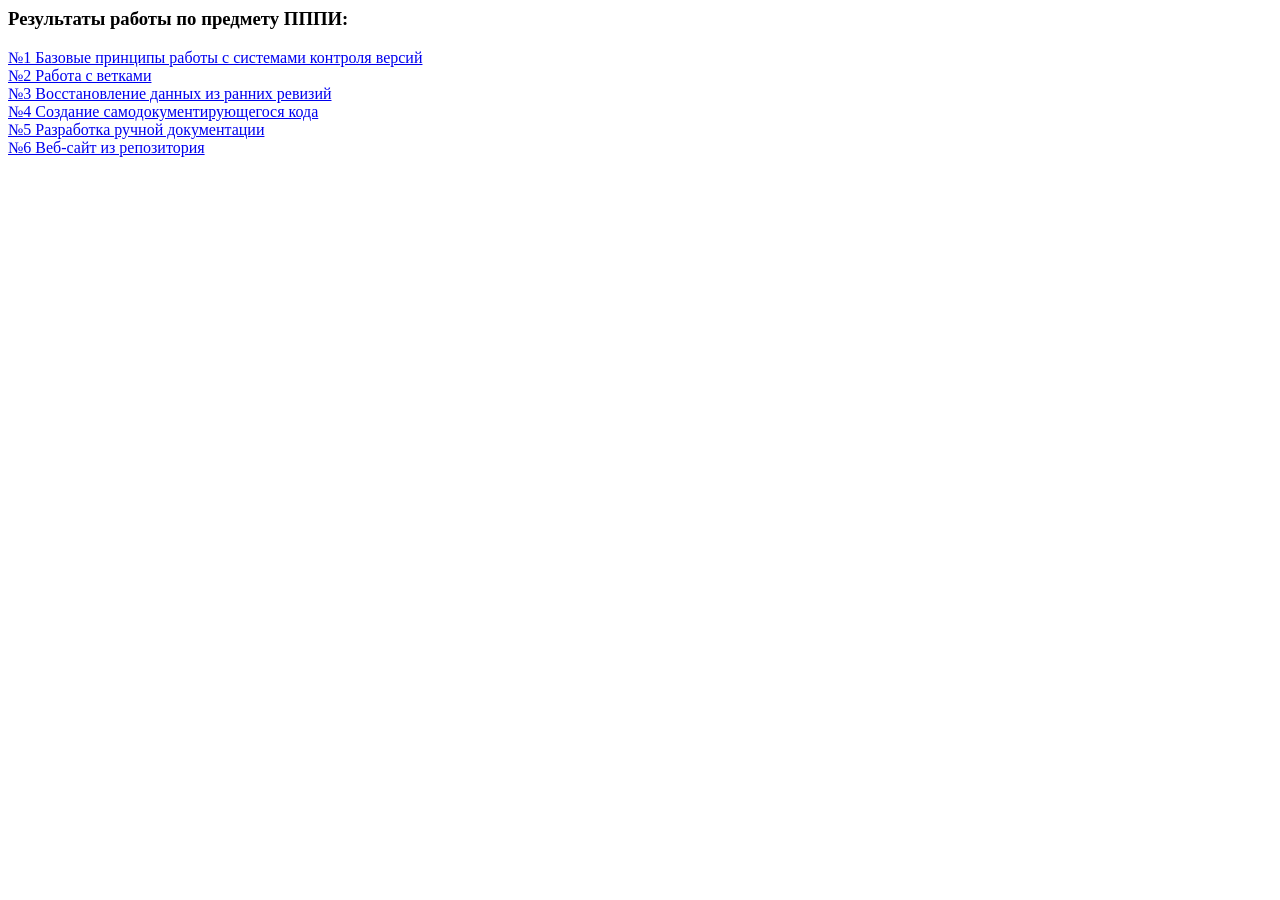
==== index.html @ 75be3013 "feat(reports): add lab6 index.html" ====
<head>
	<meta http-equiv="Content-Type" content="text/html; charset=utf-8">
	<title>Истягин</title>
</head>
					
<body>

			<h3>Результаты работы по предмету ПППИ:</h3>
			<a href="Reports/ПИ-19а Истягин ПППИ1.docx">№1 Базовые принципы работы с системами контроля версий</a><br>
			<a href="Reports/ПИ-19а Истягин ПППИ2.docx">№2 Работа с ветками</a><br>
			<a href="Reports/ПИ-19а Истягин ПППИ3.docx">№3 Восстановление данных из ранних ревизий</a><br>
			<a href="Reports/ПИ-19а Истягин ПППИ4.docx">№4 Создание самодокументирующегося кода</a><br>
			<a href="Reports/ПИ-19а Истягин ПППИ5.docx">№5 Разработка ручной документации</a><br>
			<a href="Reports/ПИ-19а Истягин ПППИ6.docx">№6 Веб-сайт из репозитория</a><br>
	

</body>
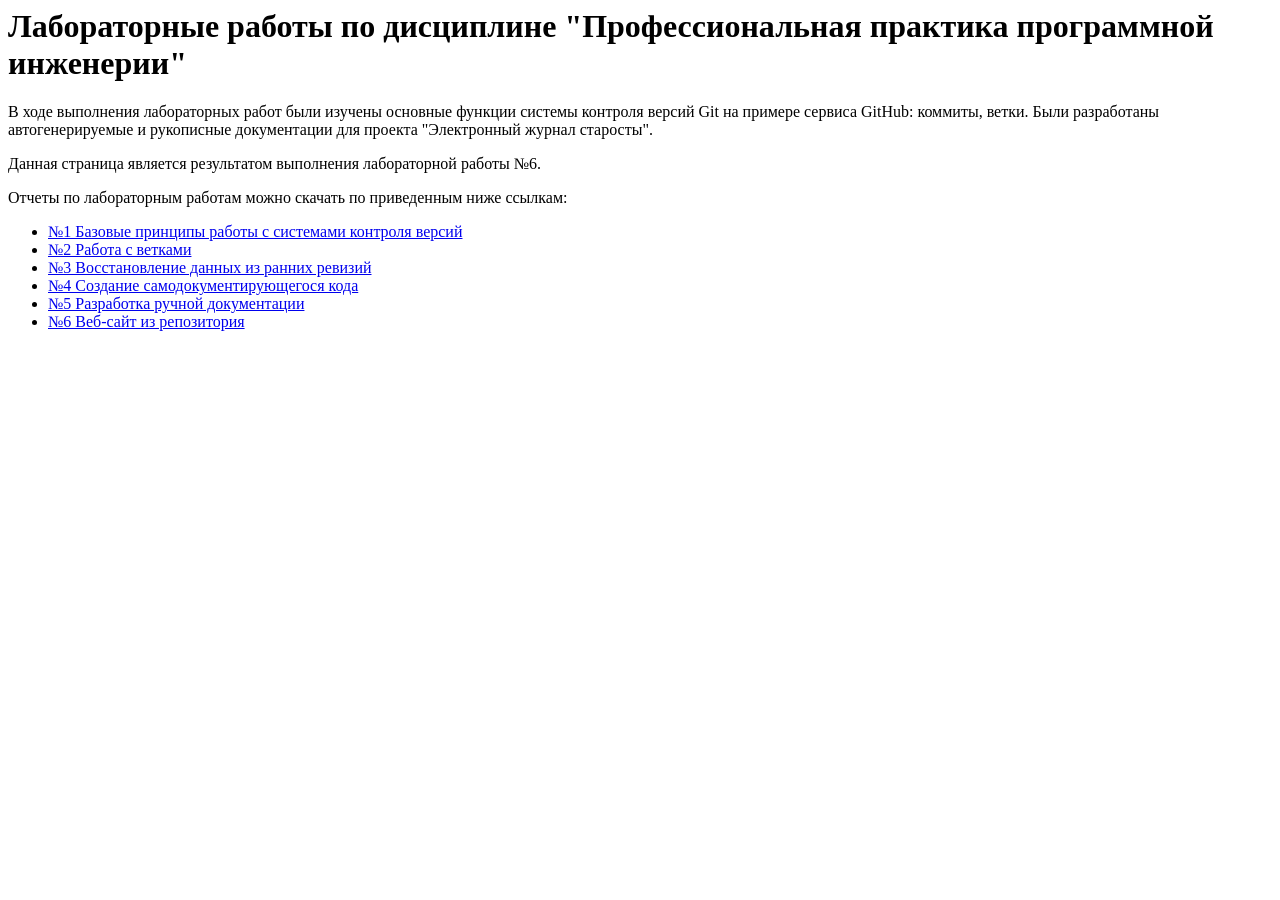
==== commit 71e225b0: "fix(report): lab6 index.html" ====
--- a/index.html
+++ b/index.html
@@ -1,17 +1,24 @@
 <head>
 	<meta http-equiv="Content-Type" content="text/html; charset=utf-8">
-	<title>Истягин</title>
+	<title>Лабораторные работы по дисциплине "Профессиональная практика программной инженерии"</title>
 </head>
 					
 <body>
 
-			<h3>Результаты работы по предмету ПППИ:</h3>
-			<a href="Reports/ПИ-19а Истягин ПППИ1.docx">№1 Базовые принципы работы с системами контроля версий</a><br>
-			<a href="Reports/ПИ-19а Истягин ПППИ2.docx">№2 Работа с ветками</a><br>
-			<a href="Reports/ПИ-19а Истягин ПППИ3.docx">№3 Восстановление данных из ранних ревизий</a><br>
-			<a href="Reports/ПИ-19а Истягин ПППИ4.docx">№4 Создание самодокументирующегося кода</a><br>
-			<a href="Reports/ПИ-19а Истягин ПППИ5.docx">№5 Разработка ручной документации</a><br>
-			<a href="Reports/ПИ-19а Истягин ПППИ6.docx">№6 Веб-сайт из репозитория</a><br>
-	
+	<h1>Лабораторные работы по дисциплине "Профессиональная практика программной инженерии"</h1>
+<p>В ходе выполнения лабораторных работ были изучены основные функции системы контроля версий Git на примере
+сервиса GitHub: коммиты, ветки. Были разработаны автогенерируемые и рукописные документации для проекта "Электронный
+журнал старосты".</p>
+<p>Данная страница является результатом выполнения лабораторной работы №6.</p>
+
+<p>Отчеты по лабораторным работам можно скачать по приведенным ниже ссылкам:</p>
+<ul>
+	<li><a href="Reports/ПИ-19а Истягин ПППИ1.docx">№1 Базовые принципы работы с системами контроля версий</a><br></li>
+	<li><a href="Reports/ПИ-19а Истягин ПППИ2.docx">№2 Работа с ветками</a><br></li>
+	<li><a href="Reports/ПИ-19а Истягин ПППИ3.docx">№3 Восстановление данных из ранних ревизий</a><br></li>
+	<li><a href="Reports/ПИ-19а Истягин ПППИ4.docx">№4 Создание самодокументирующегося кода</a><br></li>
+	<li><a href="Reports/ПИ-19а Истягин ПППИ5.docx">№5 Разработка ручной документации</a><br></li>
+	<li><a href="Reports/ПИ-19а Истягин ПППИ6.docx">№6 Веб-сайт из репозитория</a><br></li>
+</ul>
 
 </body>
